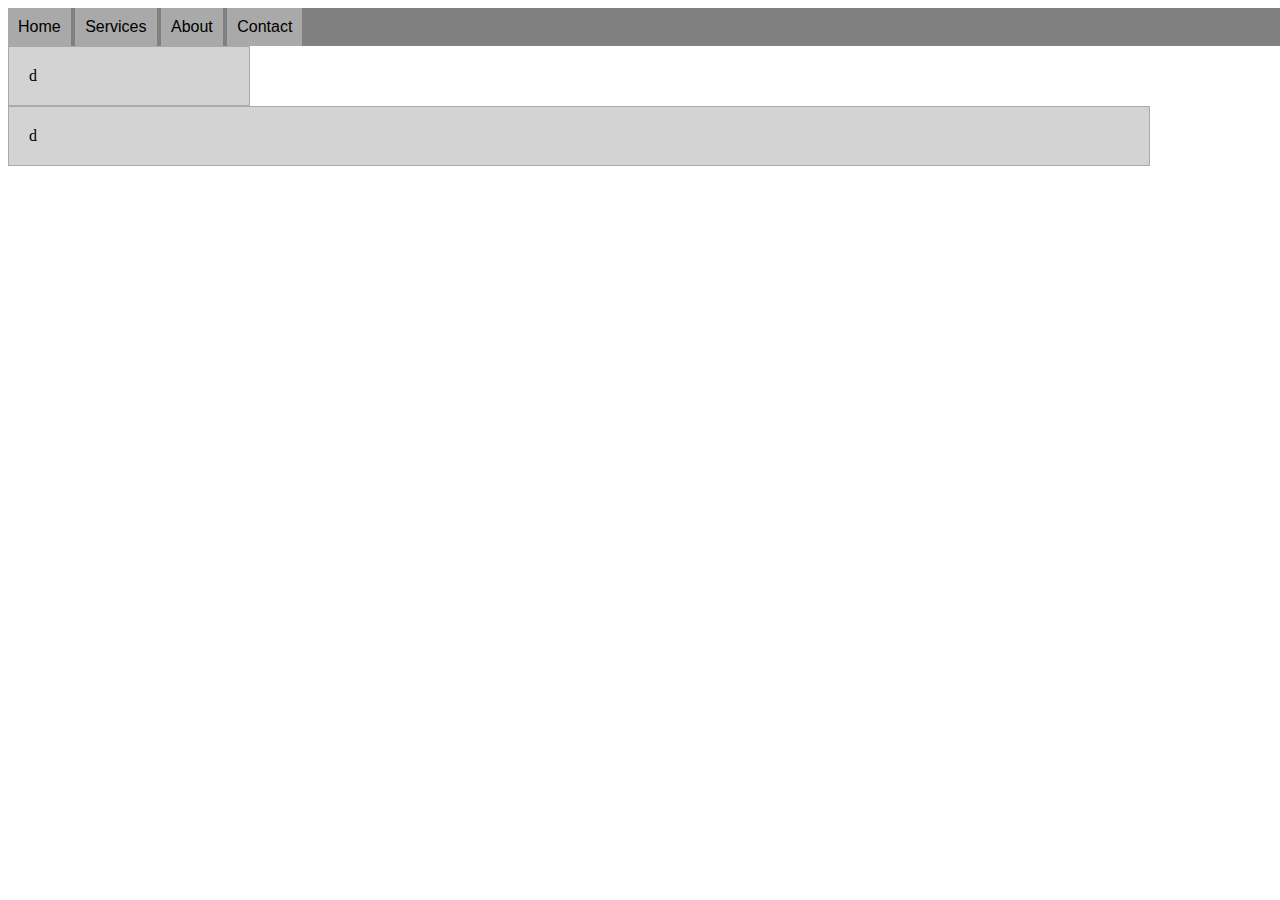
==== index.html @ 518f62b8 "This is required" ====
<html>
<head><title>This is my first HTML</title>
  <link rel="stylesheet" type="text/css" href="css/style.css">

</head>
  <body>

<div class="navigation_bar">
 
<div class="links"> 
Home
</div>
<div class="links"> 
Services
</div>
<div class="links"> 
About
</div>
<div class="links"> 
Contact
</div>
</div>
<div class="main">
<div class= "left">d
  </div>

<div class= "right">d
</div>
</div>
  </body>
</html>
---- css/style.css ----
body{
    margin: 0,auto;
}
.navigation_bar{
    background-color: gray;
    display: block;
    float: left;
    width: 1300px;
    font-family: arial;
    font-size: 16px;
}
.main{
    display: block;
    width:  1300px;
}
.links
{
    display: inline-block;
    padding: 10px;
    background-color: darkgray;
}
.left{
    float: left;
    width: 200px;
    background-color: lightgray;
    padding: 20px;
    border-color: darkgray;
    border-style: solid;border-width: thin;
     
}
.right{
    float: left;
    width: 1100px;
    background-color: lightgray;
    padding: 20px;
    border-color: darkgray;
    border-style: solid;border-width: thin;
}
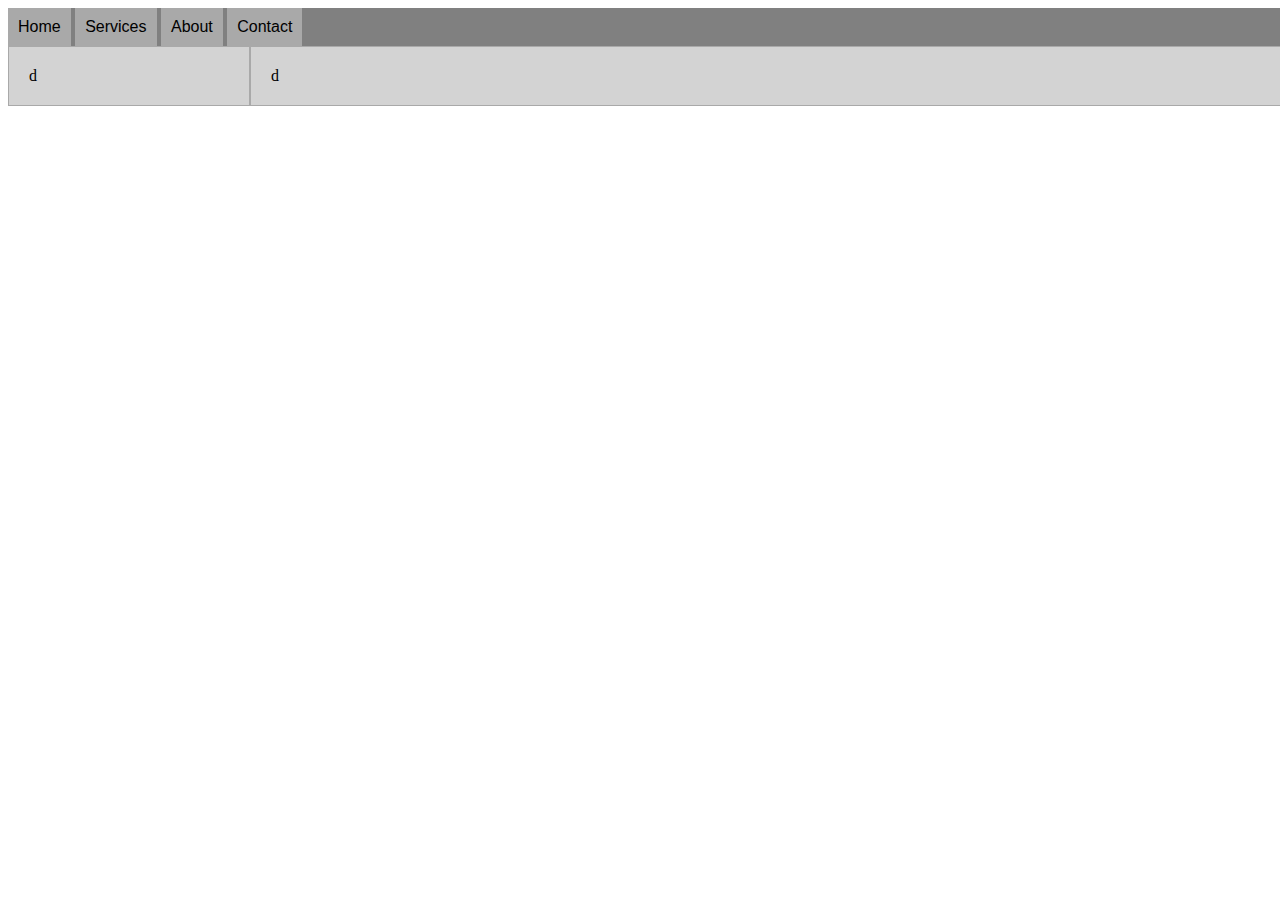
==== commit 0cf72b1c: "Update index.html" ====
--- a/index.html
+++ b/index.html
@@ -23,7 +23,6 @@
 <div class="main">
 <div class= "left">d
   </div>
-
 <div class= "right">d
 </div>
 </div>
--- a/css/style.css
+++ b/css/style.css
@@ -11,7 +11,7 @@
 }
 .main{
     display: block;
-    width:  1300px;
+    width:  1400px;
 }
 .links
 {
@@ -30,7 +30,7 @@
 }
 .right{
     float: left;
-    width: 1100px;
+    width: 1015px;
     background-color: lightgray;
     padding: 20px;
     border-color: darkgray;
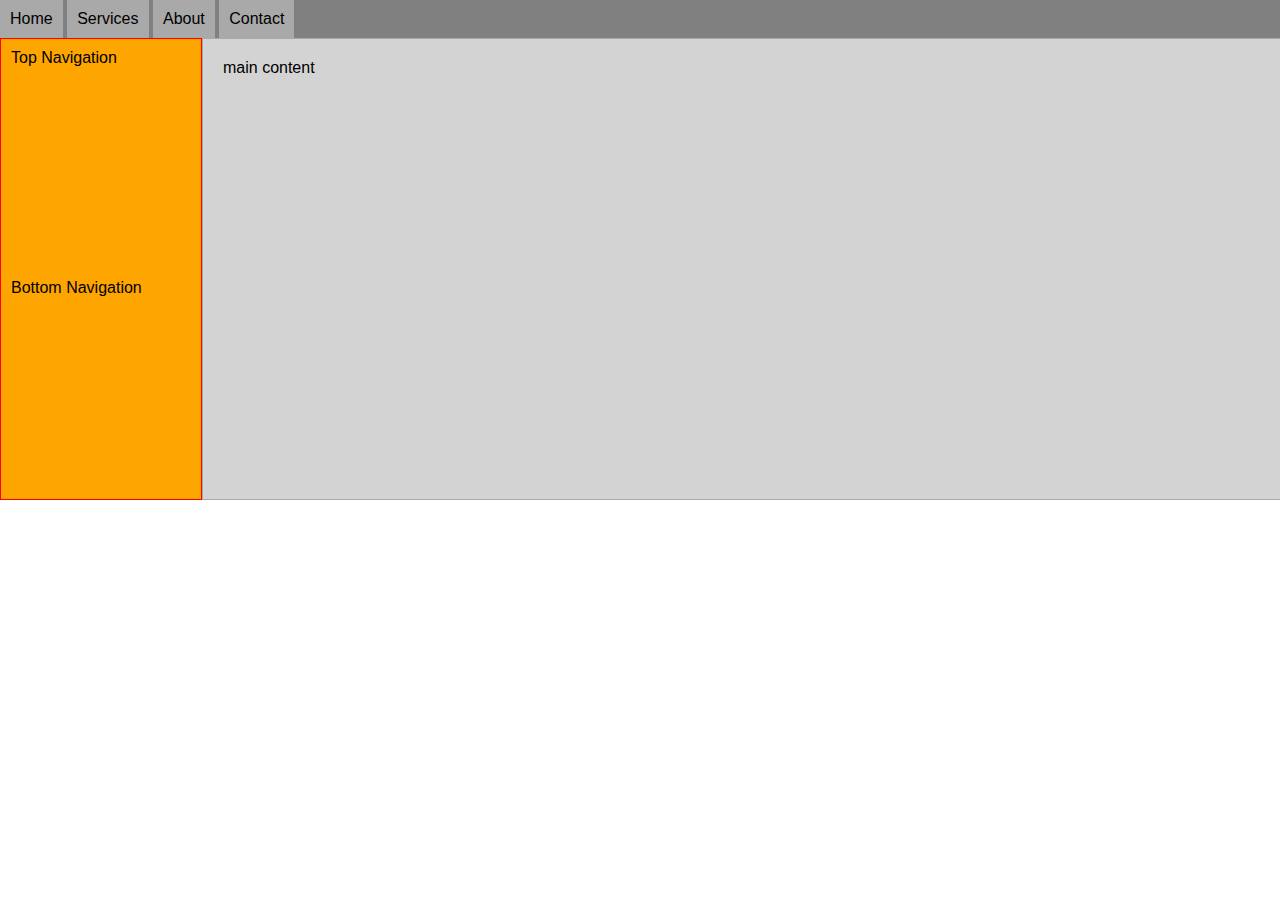
==== commit 532ce536: "fixed the template" ====
--- a/index.html
+++ b/index.html
@@ -21,9 +21,12 @@
 </div>
 </div>
 <div class="main">
-<div class= "left">d
+<div class= "left">
+<div class="left1">Top Navigation</div>
+<div class="left1">Bottom Navigation</div>
   </div>
-<div class= "right">d
+  
+<div class= "right">main content
 </div>
 </div>
   </body>
--- a/css/style.css
+++ b/css/style.css
@@ -1,17 +1,22 @@
 body{
-    margin: 0,auto;
+     width: 1400px;
+     margin: 0 auto;
+     font-family: arial;
+     fint-sixe:16px;
+    
 }
 .navigation_bar{
     background-color: gray;
     display: block;
     float: left;
-    width: 1300px;
+    width: 1400px;
     font-family: arial;
     font-size: 16px;
 }
 .main{
     display: block;
     width:  1400px;
+    height: 700px;
 }
 .links
 {
@@ -22,17 +27,23 @@
 .left{
     float: left;
     width: 200px;
+    border-color: red;
+    border-style: solid;border-width: thin;
+}
+.left1{
+background-color: orange;
+padding:10px;
+height: 30%;
+
+
+
+}
+.right{
+    float: left;
+    width: 1155px;
     background-color: lightgray;
     padding: 20px;
     border-color: darkgray;
     border-style: solid;border-width: thin;
-     
+    height: 60%;
 }
-.right{
-    float: left;
-    width: 1015px;
-    background-color: lightgray;
-    padding: 20px;
-    border-color: darkgray;
-    border-style: solid;border-width: thin;
-}
